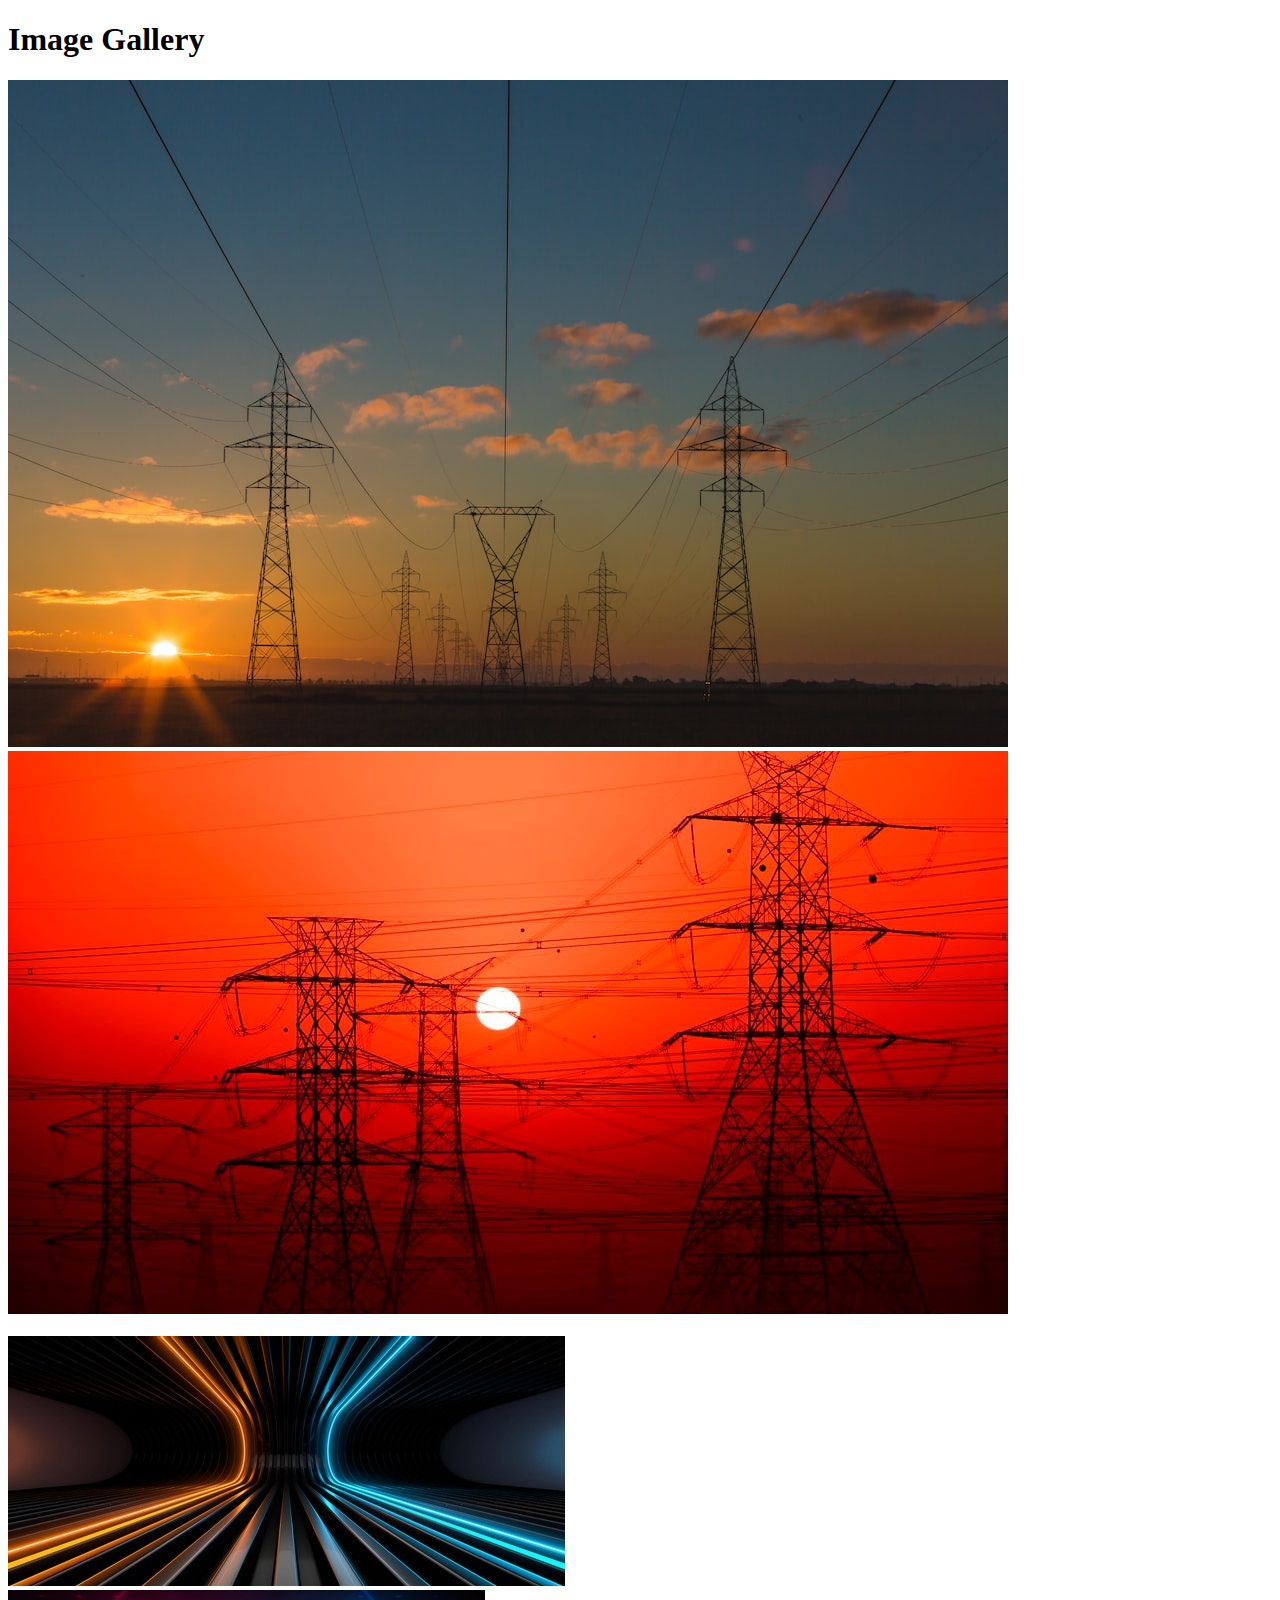
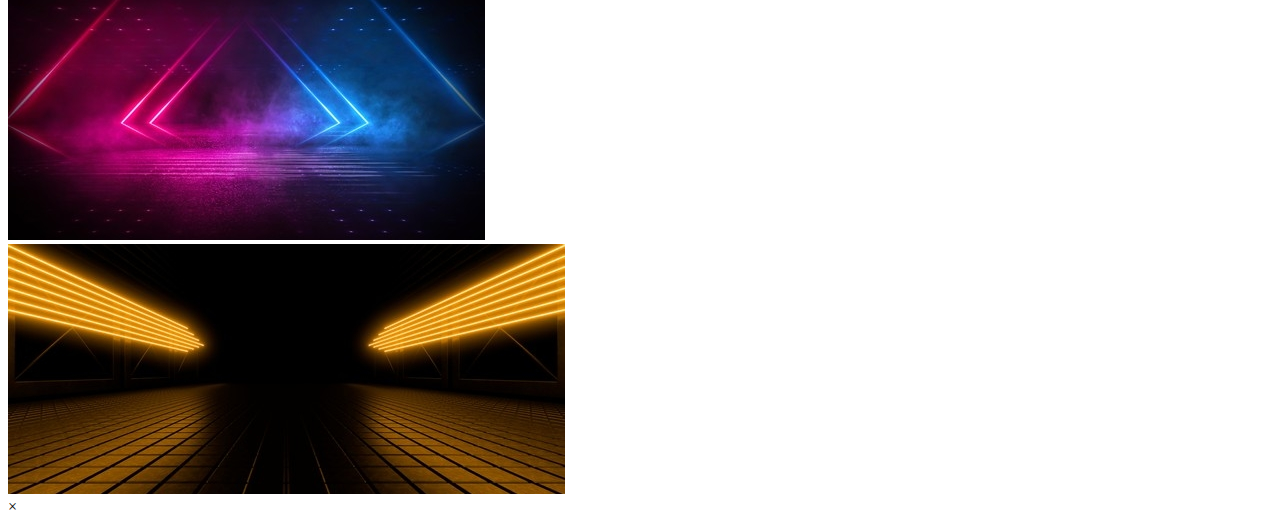
==== index.html @ 734fbddd "Trying" ====
<!DOCTYPE html>
<html lang="en">
<head>
    <meta charset="UTF-8">
    <meta name="viewport" content="width=device-width, initial-scale=1.0">
    <link rel="stylesheet" href="try.css">
    <title>Image Gallery</title>
</head>
<body>
    <div class="container">
        <h1>Image Gallery</h1>
        <div class="image-container">
            <div class="image"><img src="Background_Images/Bg1.jpeg" alt=""></div>
            <div class="image"><img src="Background_Images/Bg2.jpg" alt=""></div>
            <div class="image"><img src="Background_Images/Bg3.jpg" alt=""></div>
            <div class="image"><img src="Background_Images/Bg4.jpg" alt=""></div>
            <div class="image"><img src="Background_Images/bg5.jpg" alt=""></div>
            <div class="image"><img src="Background_Images/bg6.jpg" alt=""></div>
        </div>
        <div class="popup-image">
            <span>&times;</span>
            <img src="Bg1.jpeg" alt="">
        </div>
    </div>

    <script>
        document.querySelectorAll('.image-container img').forEach(image => {
            image.onclick = () => {
                document.querySelector('.popup-image').style.display = 'block';
                document.querySelector('.popup-image img').src = image.getAttribute('src');
            };
        });
        document.querySelector('.popup-image span').onclick = () => {
            document.querySelector('.popup-image').style.display = 'none';
        };
    </script>
</body>
</html>
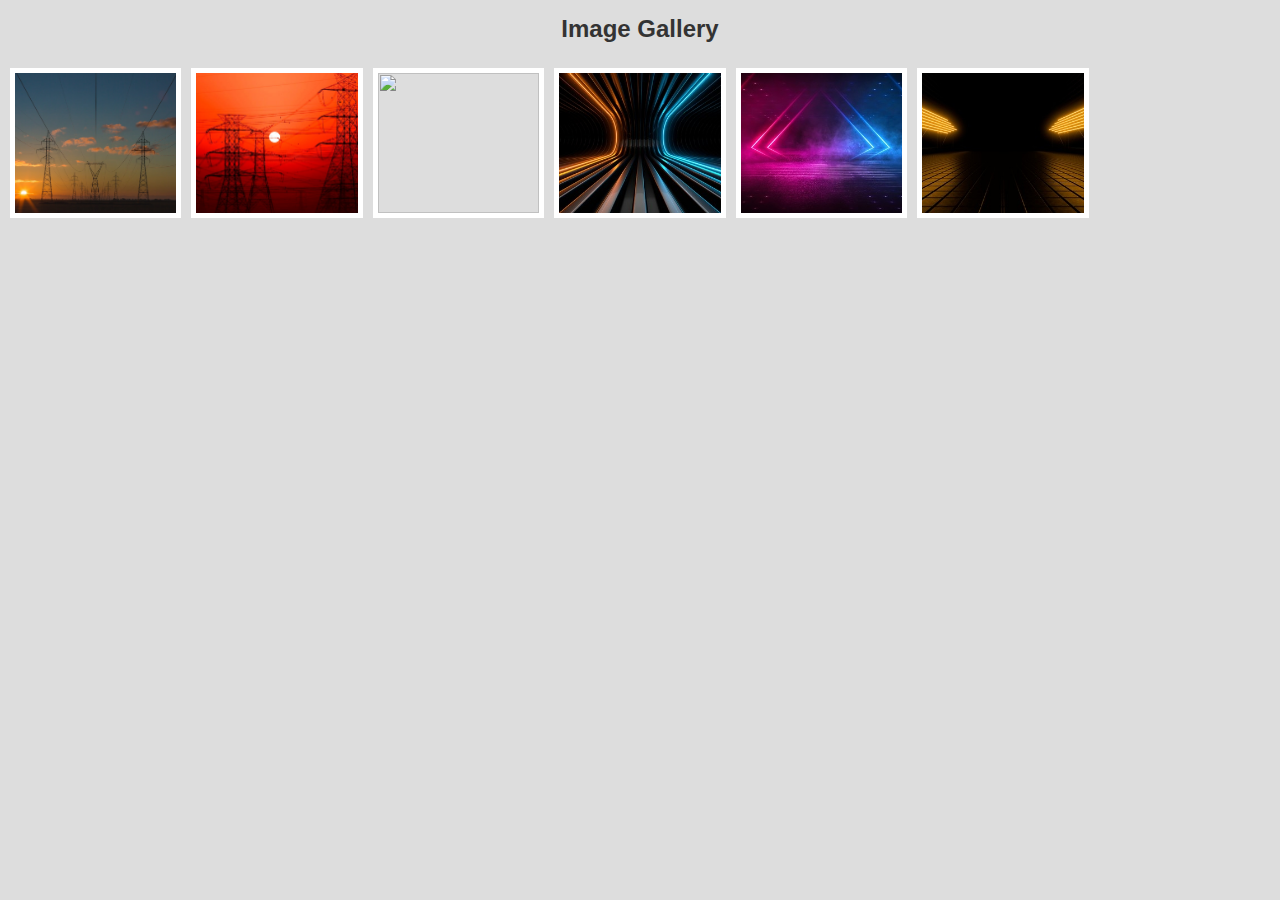
==== commit 49621332: "Update index.html" ====
--- a/index.html
+++ b/index.html
@@ -3,7 +3,7 @@
 <head>
     <meta charset="UTF-8">
     <meta name="viewport" content="width=device-width, initial-scale=1.0">
-    <link rel="stylesheet" href="try.css">
+    <link rel="stylesheet" href="style.css">
     <title>Image Gallery</title>
 </head>
 <body>
--- a/style.css
+++ b/style.css
@@ -0,0 +1,82 @@
+* {
+  margin: 0;
+  padding: 0;
+  box-sizing: border-box;
+}
+
+body {
+  font-family: Arial, sans-serif;
+}
+
+.container {
+  position: relative;
+  min-height: 100vh;
+  background: #ddd;
+}
+
+.container h1 {
+  font-size: 24px;
+  padding: 15px;
+  color: #333;
+  text-align: center;
+  text-transform: capitalize;
+}
+
+.image-container {
+  display: grid;
+  grid-template-columns: repeat(auto-fill, minmax(150px, 1fr));
+  gap: 10px;
+  padding: 10px;
+}
+
+.image {
+  position: relative;
+  height: 150px;
+  border: 5px solid #fff;
+  overflow: hidden;
+  cursor: pointer;
+  transition: transform 0.3s;
+}
+
+.image img {
+  height: 100%;
+  width: 100%;
+  object-fit: cover;
+}
+
+.image:hover {
+  transform: scale(1.05);
+}
+
+.popup-image {
+  position: fixed;
+  top: 0;
+  left: 0;
+  background: rgba(0, 0, 0, 0.9);
+  height: 100%;
+  width: 100%;
+  z-index: 100;
+  display: none;
+}
+
+.popup-image span {
+  position: absolute;
+  top: 10px;
+  right: 10px;
+  font-size: 24px;
+  font-weight: bolder;
+  color: #fff;
+  cursor: pointer;
+  z-index: 100;
+}
+
+.popup-image img {
+  position: absolute;
+  top: 50%;
+  left: 50%;
+  transform: translate(-50%, -50%);
+  border: 5px solid #fff;
+  border-radius: 5px;
+  max-width: 90%;
+  max-height: 80%;
+}
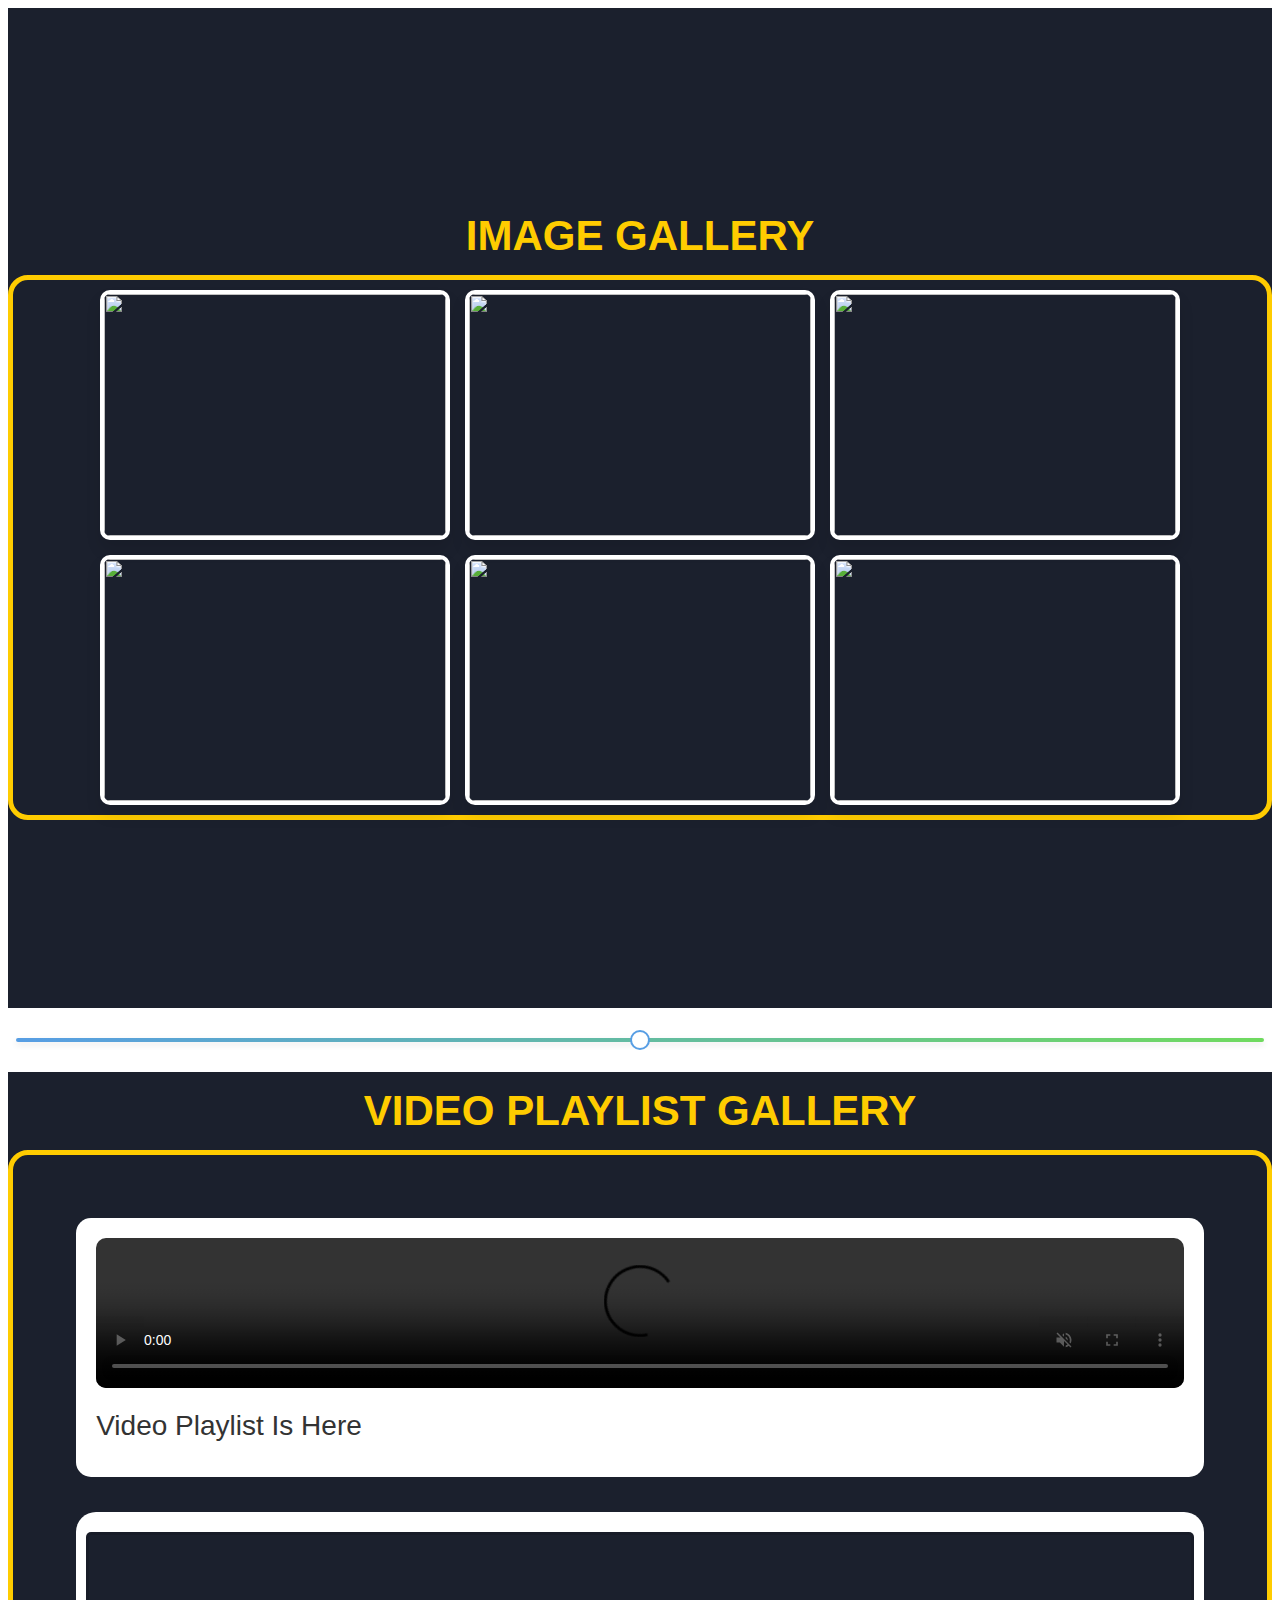
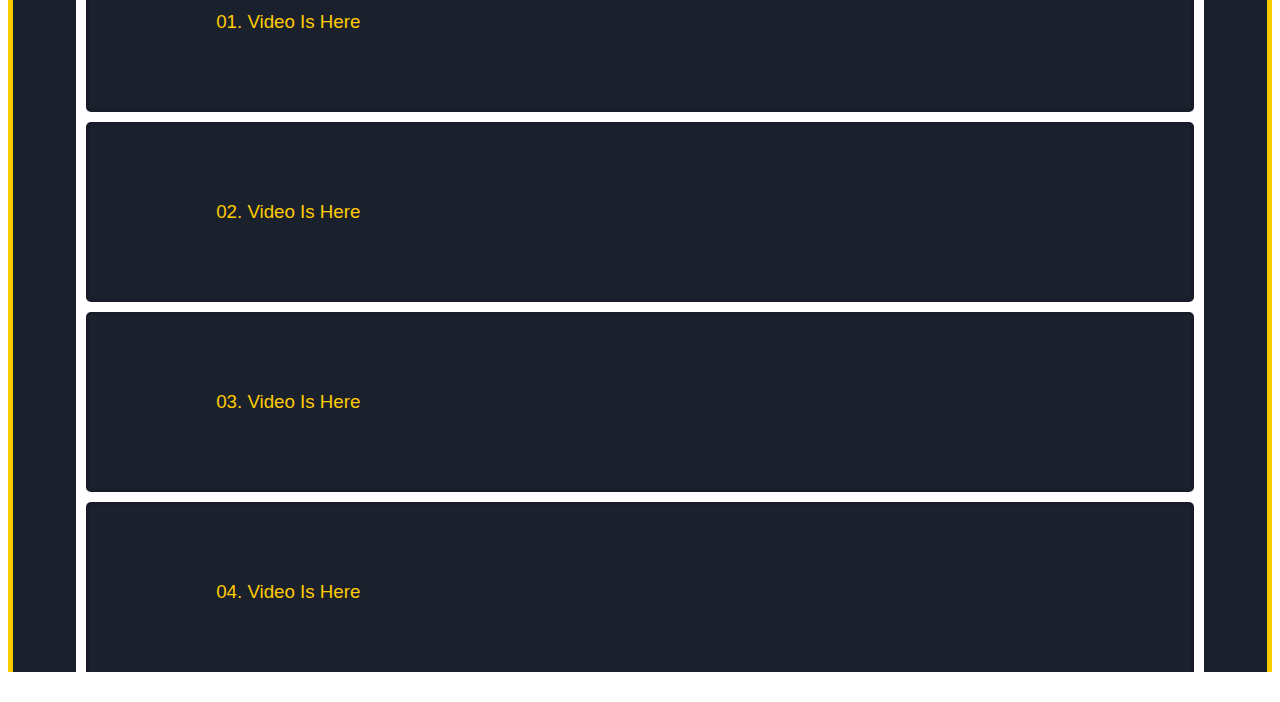
==== commit c776dfb2: "Update and rename Linking_ImageVideo.html to index.html" ====
--- a/index.html
+++ b/index.html
@@ -1,38 +1,14 @@
-<!DOCTYPE html>
-<html lang="en">
-<head>
-    <meta charset="UTF-8">
-    <meta name="viewport" content="width=device-width, initial-scale=1.0">
-    <link rel="stylesheet" href="style.css">
-    <title>Image Gallery</title>
-</head>
-<body>
-    <div class="container">
-        <h1>Image Gallery</h1>
-        <div class="image-container">
-            <div class="image"><img src="Background_Images/Bg1.jpeg" alt=""></div>
-            <div class="image"><img src="Background_Images/Bg2.jpg" alt=""></div>
-            <div class="image"><img src="Background_Images/Bg3.jpg" alt=""></div>
-            <div class="image"><img src="Background_Images/Bg4.jpg" alt=""></div>
-            <div class="image"><img src="Background_Images/bg5.jpg" alt=""></div>
-            <div class="image"><img src="Background_Images/bg6.jpg" alt=""></div>
-        </div>
-        <div class="popup-image">
-            <span>&times;</span>
-            <img src="Bg1.jpeg" alt="">
-        </div>
-    </div>
-
-    <script>
-        document.querySelectorAll('.image-container img').forEach(image => {
-            image.onclick = () => {
-                document.querySelector('.popup-image').style.display = 'block';
-                document.querySelector('.popup-image img').src = image.getAttribute('src');
-            };
-        });
-        document.querySelector('.popup-image span').onclick = () => {
-            document.querySelector('.popup-image').style.display = 'none';
-        };
-    </script>
-</body>
-</html>
+<!DOCTYPE html>
+<html lang="en">
+
+    <title>Gallery</title>
+    <link rel="shortcut icon" type="x-icon" href="Logos And Banner/log.ico">
+    <iframe src="image1.html" frameborder="0" width="100%" height="1000">
+    <!-- <iframe src="try.html" width="1500" height="1200"> -->
+    </iframe> &nbsp &nbsp;
+    <iframe src="animated_line.html" frameborder="0" width="100%" height="20">
+    </iframe> &nbsp &nbsp;
+    <!-- <iframe src="temp.html" width="1500"height="1500" > -->
+    <iframe src="Video1.html" frameborder="0" width="100%" height="1200">
+    </iframe> &nbsp;
+</html>
